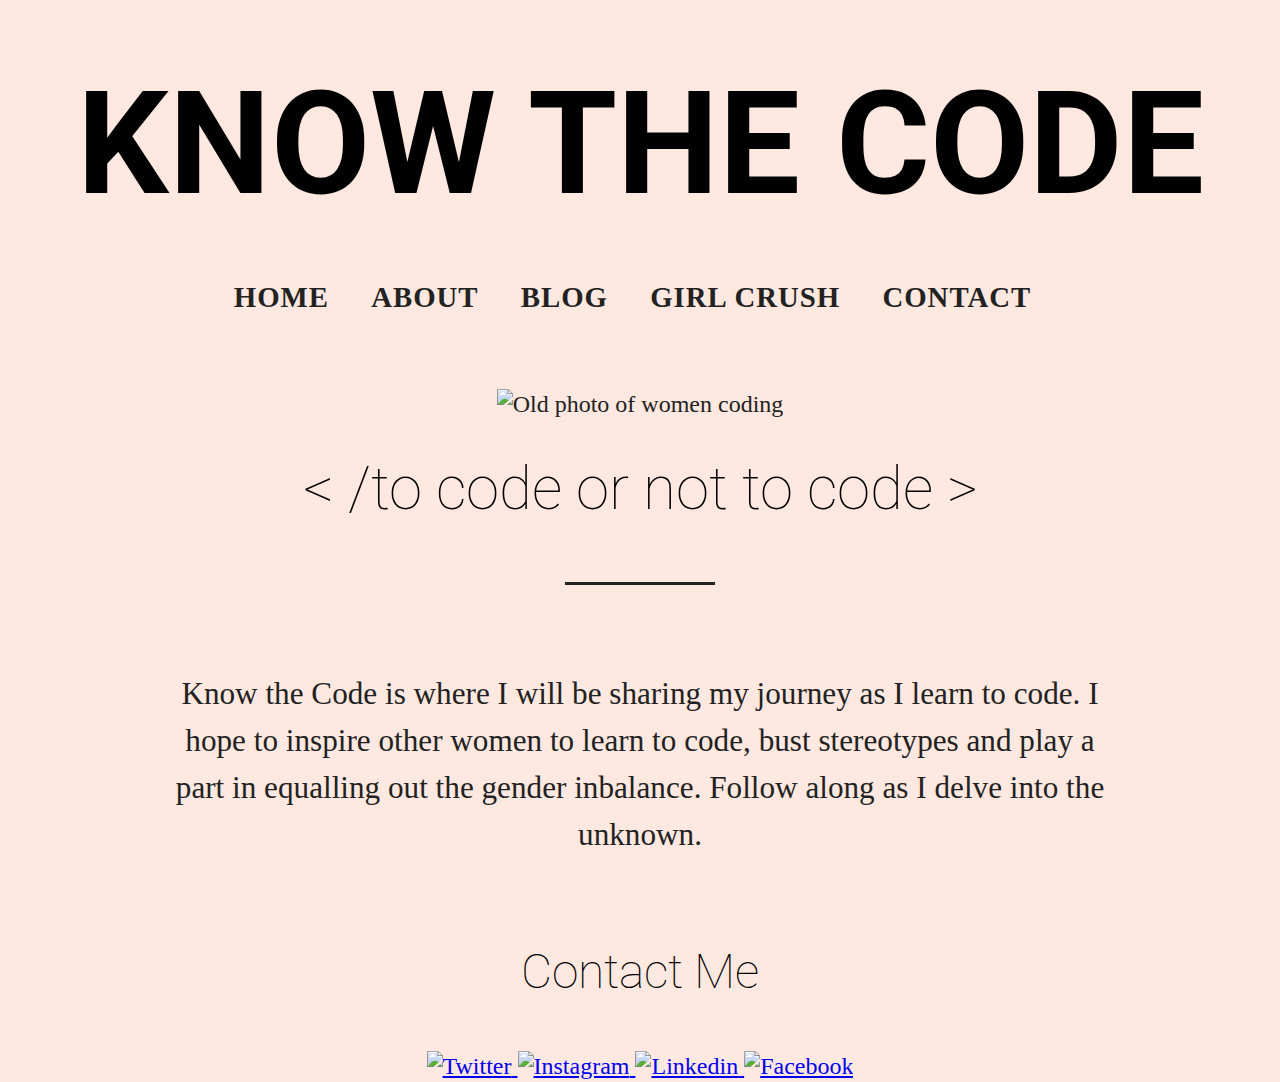
==== unit_3/index.html @ ebcfc751 "Unit 4" ====
<!DOCTYPE html>
<html>
	<head>
		<title>KNOW the CODE</title>
		<link rel="stylesheet" type="text/css" href="css/style.css">
	</head>
	<body>
		<header>
			<h1> Know the Code </h1>
			<ul>
				<li><a class="navlinks" href="Home">Home</a></li>
				<li><a class="navlinks" href="About">About</a></li>
				<li><a class="navlinks" href="Blog">Blog</a></li>
				<li><a class="navlinks" href="Girl Crush">Girl Crush</a></li>
				<li><a class="navlinks" href="Contact">Contact</a></li>
			</ul>
		</header>
		<img id="womencoding" src="images/women_coding.jpg" alt="Old photo of women coding" title="Women Coding">
		<h2 id="slogan"> &#60; &#47;to code or not to code &#62;</h2>
		<hr>
		<p>Know the Code is where I will be sharing my journey as I learn to code. I hope to inspire other women to learn to code, bust stereotypes and play a part in equalling out the gender inbalance. Follow along as I delve into the unknown. </p>
		<!--<p>I was introduced to coding in 2015, when my brother-in-law recommended I consider a career in tech after finishing university. I decided that I wanted to know more and attended a seminar. I could not believe what I had been missing out on and knew I had to learn more.</

		<p>I have watched technology evolve around me and  seen how endless the opportunities are. If you want to be relevant in our technical age, you need to be able to program.</p> 

		<p>Like the majority of industries, it is male-dominated. It is interesting that there is a perceived notion that gender equity is a thing of the past, but when you start to look, you realise we have a long way to go. Gender equality involves everyone to be part of the conversation, which means that it is inclusive. In order to create change, the conversation needs to be opened up to everyone, both men and women. 

		<p>I will be interviewing individuals who work within the technology industry, gathering insights, busting stereotypes and sharing my story as I delve into the unknown.</p>  

		<p>Don't hesitate to contact me if you would like to offer advice, would like advice or just want to have a chat. </p>-->
			<h2 id="contact"> Contact Me </h2>
				<div> 
					<a class="socialimage" href="https://twitter.com/katiepeters0n">
						<img title="Twitter" alt="Twitter" src="https://socialmediawidgets.files.wordpress.com/2014/03/01_twitter.png" width="60" height="60" />
					</a>
					<a class="socialimage" href="http://instagram.com/katiepeters0n">
						<img title="Instagram" alt="Instagram" src="https://socialmediawidgets.files.wordpress.com/2014/03/10_instagram.png" width="60" height="60"/>
					</a>
					<a class="socialimage" href="https://www.linkedin.com/in/katie-peterson-9b568957?trk=hp-identity-photo">
						<img title="linkedin" alt="Linkedin" src="https://socialmediawidgets.files.wordpress.com/2014/03/07_linkedin.png" width="60" height="60"/>
					</a>
					<a class="socialimage" href="https://www.facebook.com/katie.peterson.52056">
						<img title="Facebook" alt="Facebook" src="https://socialmediawidgets.files.wordpress.com/2014/03/02_facebook.png" width="60" height="60"/>
					</a>
				</div>
	</body>
</html>
---- unit_3/css/style.css ----
@import url(https://fonts.googleapis.com/css?family=Old+Standard+TT);
@import url(https://fonts.googleapis.com/css?family=Roboto:300);

* {
	padding: 0;
	margin: auto;
}

 body {
	text-align: center;	
	position: relative;
	font-family:'Old Standard TT', serif;
	font-size: 24px; /*1em=24px*/
	color: #222;
	line-height: 1.3;
	background-color: #FFE8E0;
}

header {
	text-align: center;
	padding: 30px;
	margin: 20px;
}

h1 {
	font-family: 'Roboto', sans-serif;
	font-size: 6em;
	text-transform: uppercase;
	padding-bottom: 20px;
	margin: 0px,20px, 0px, 20px;
	color:black;
}

.navlinks {
	color:#222;
	text-decoration: none;
	font-family:'Old Standard TT', serif;
	font-weight: 600;
	margin-right: 25px;
	letter-spacing: 1px;
}

p {
	font-size: 1.3em;
	font-style: normal;
	width: 30em;
	line-height: 1.5em;
	padding: 2em;
}

h2 {
	font-family: 'Roboto', sans-serif;
	color:black;
	font-size: 2em;
	font-weight: lighter;
	padding-top: 20px;
}

ul {
	font-size: 20px;
	padding: 10px, 20px 10px, 20px ;
	margin: 22px;
	font-size: 1.2em;
	/*background: #ffe6e6;*/
}

li {
	display: inline;
	padding: 0px 0px 0px 10px;
	text-transform: uppercase;
}

hr {
	border: none;
	height: 3px;
	background-color: #222; 
	width: 150px;
	margin: 1em auto;
}

#slogan {
	color:black;
	font-size: 2.5em;
	padding: 30px
}

#womencoding {
	width: 60%;
}

#contact {
font-size: 2em;
padding-bottom: 1em;
}

#socialimage {
	width="60" height="60";
}
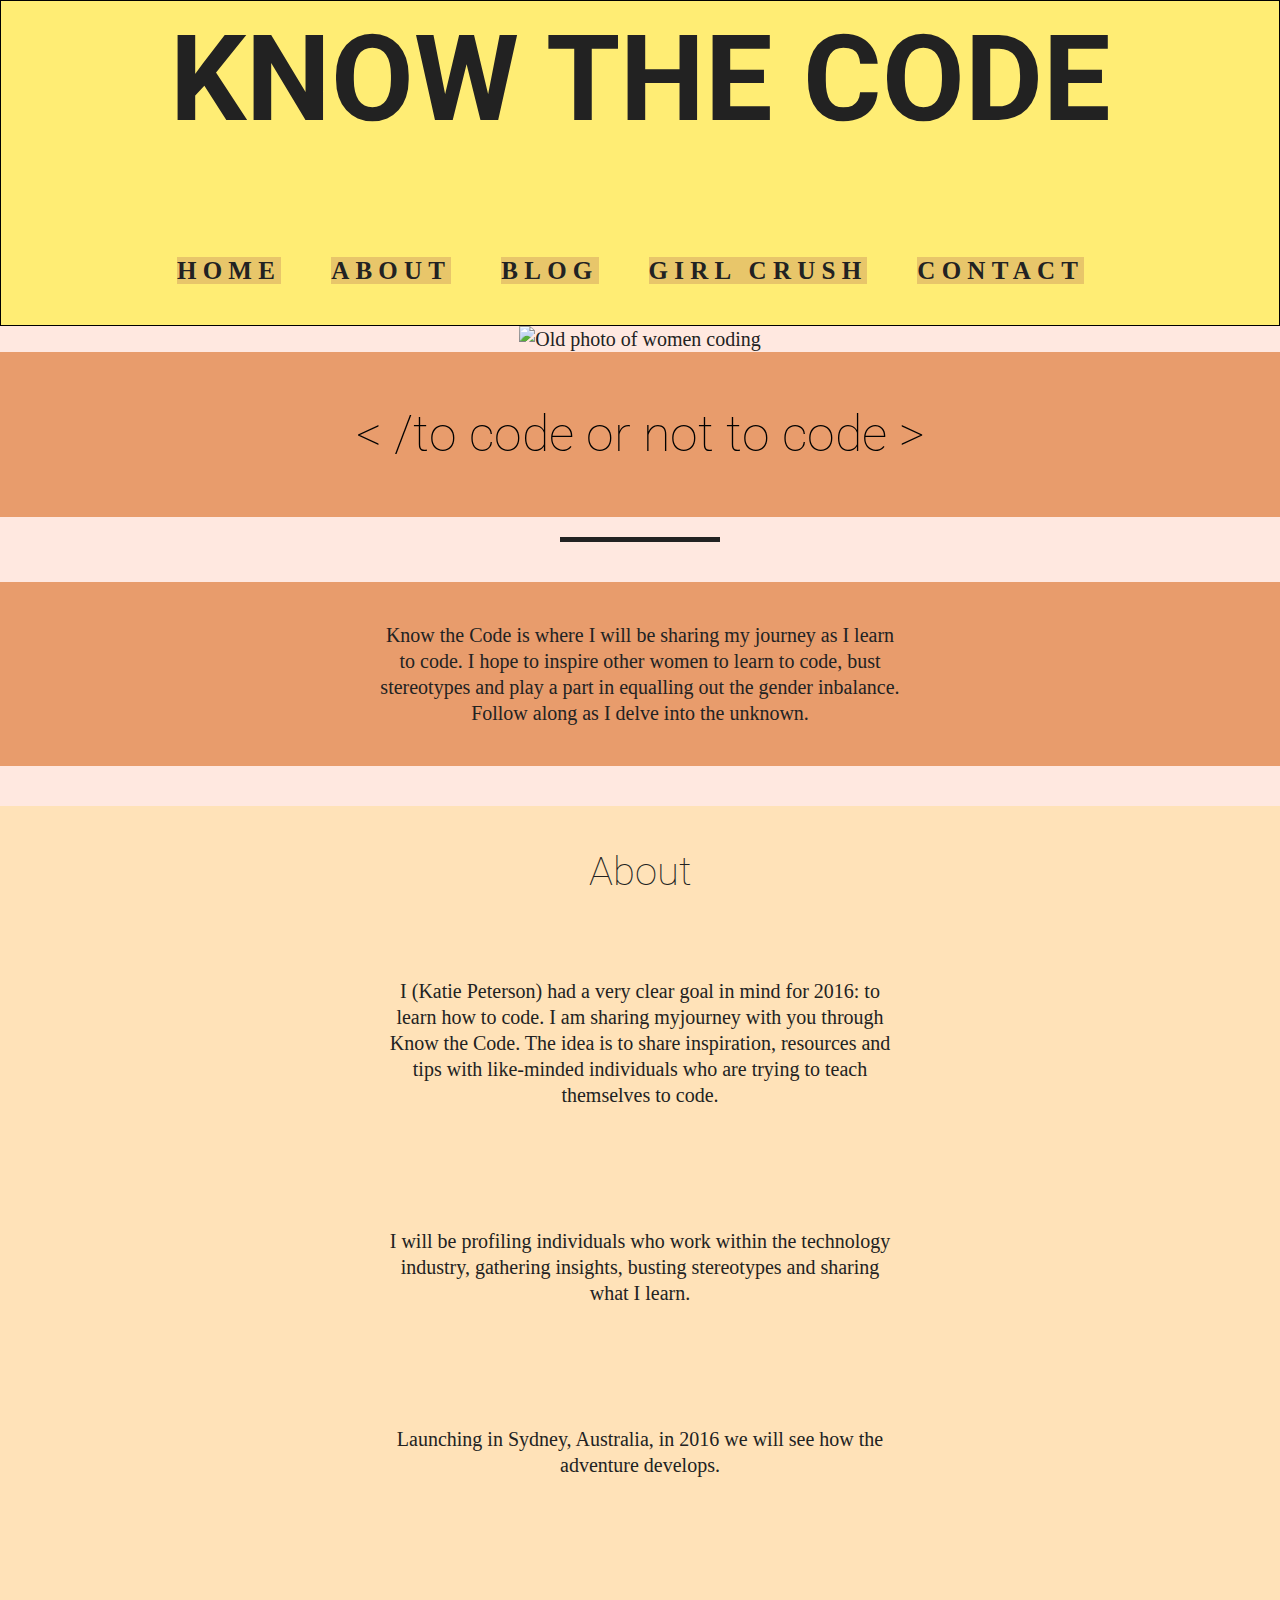
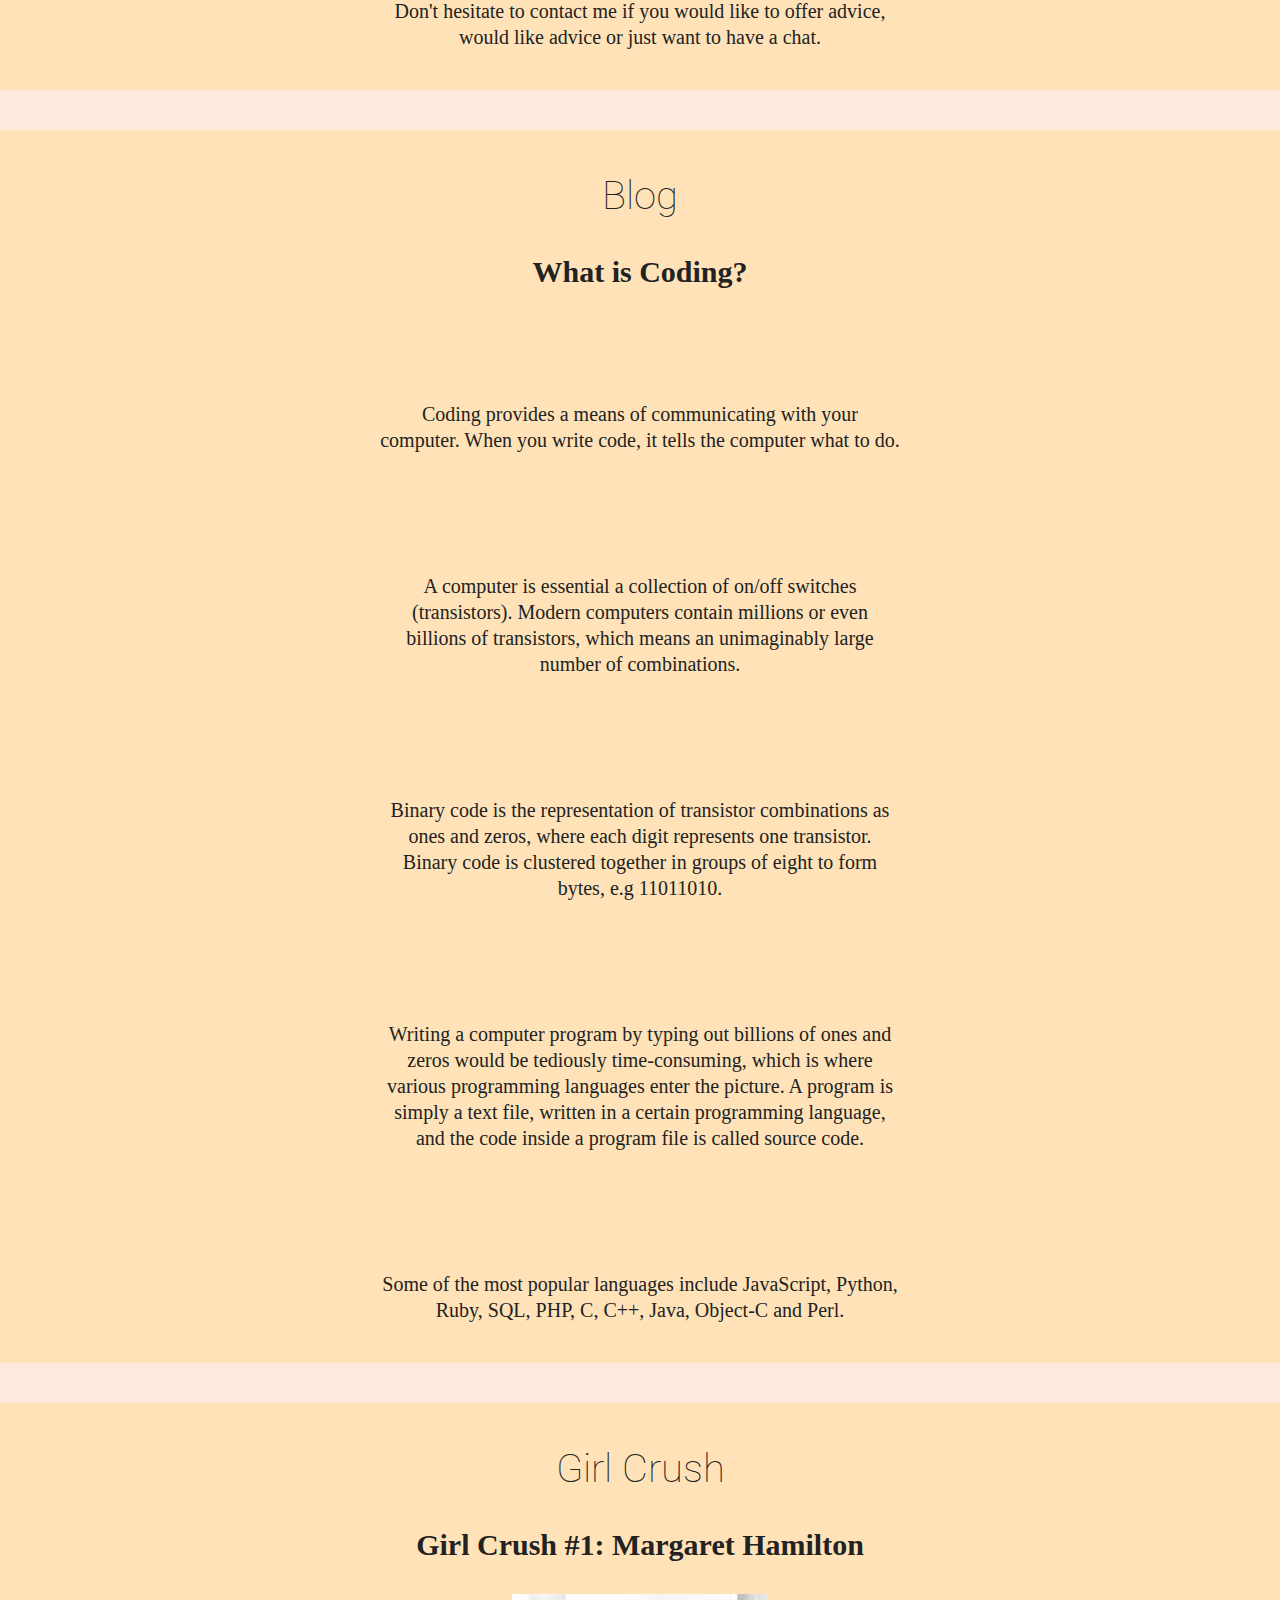
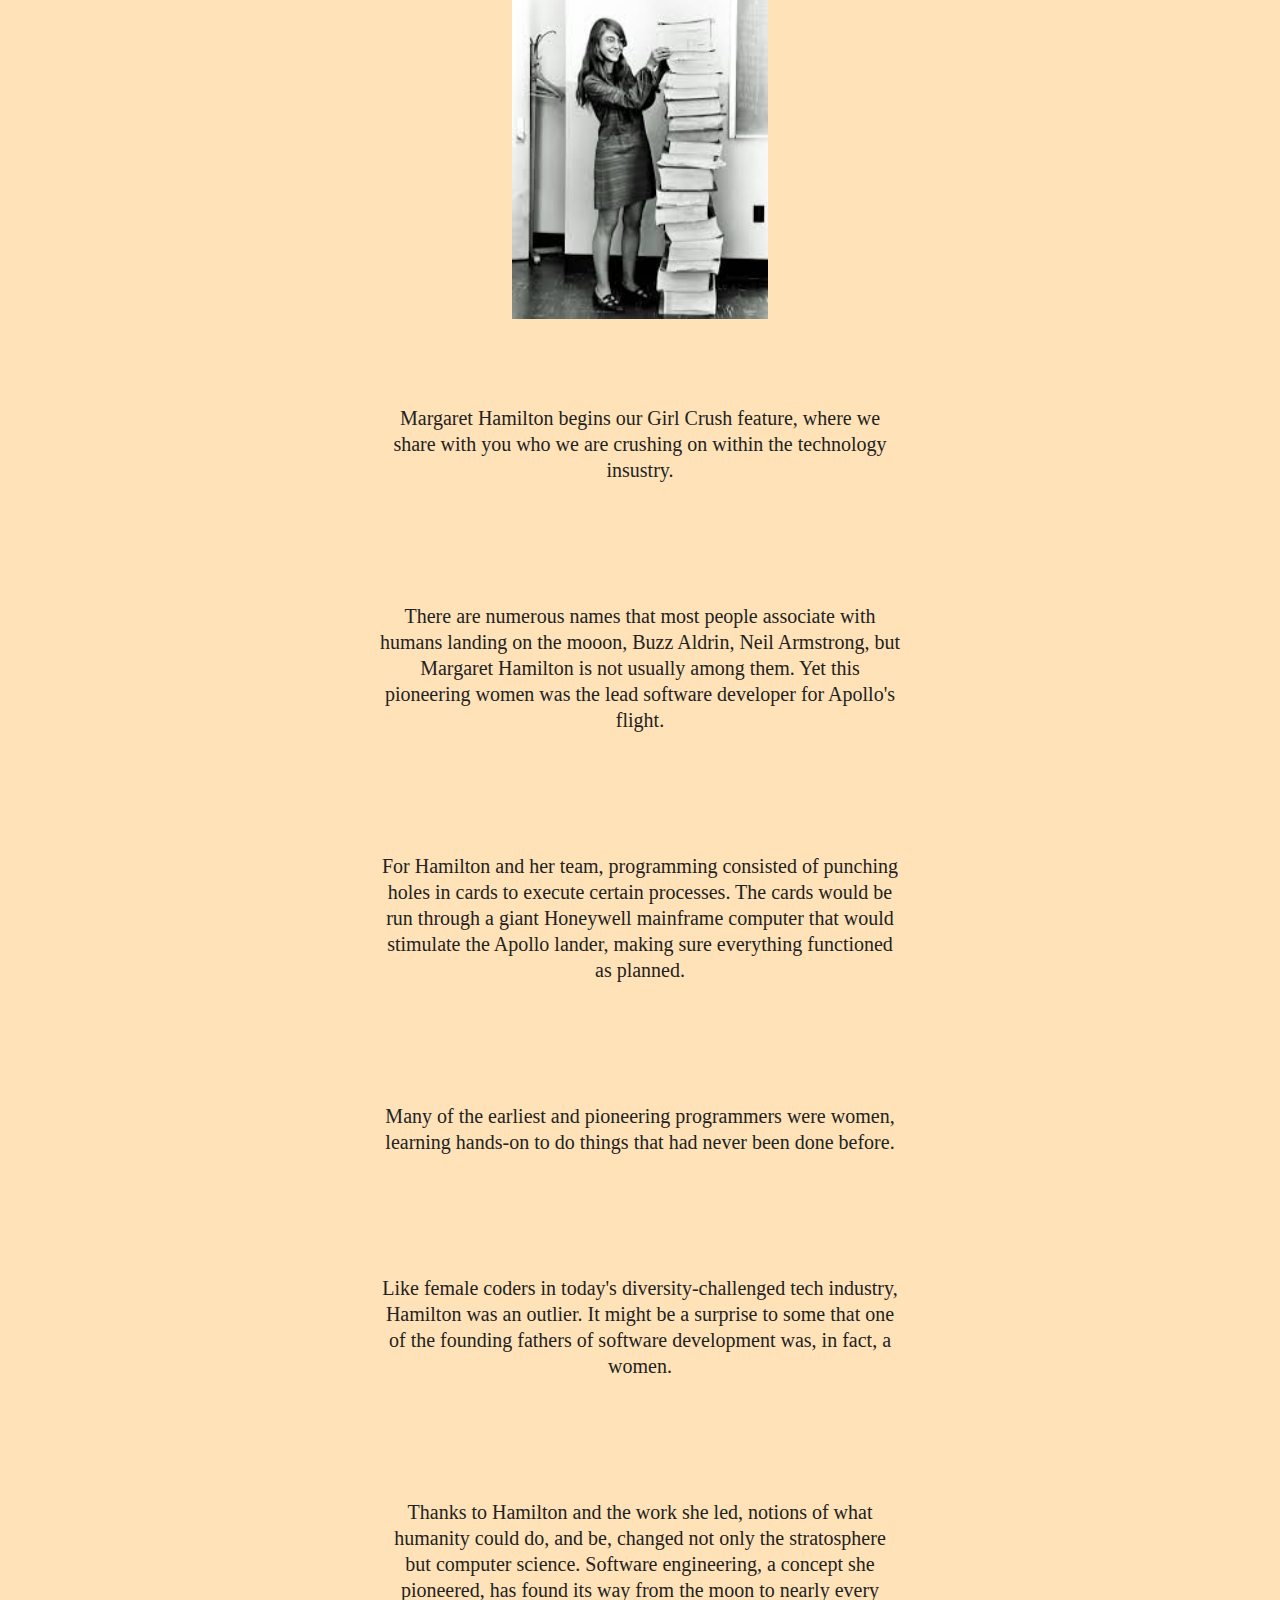
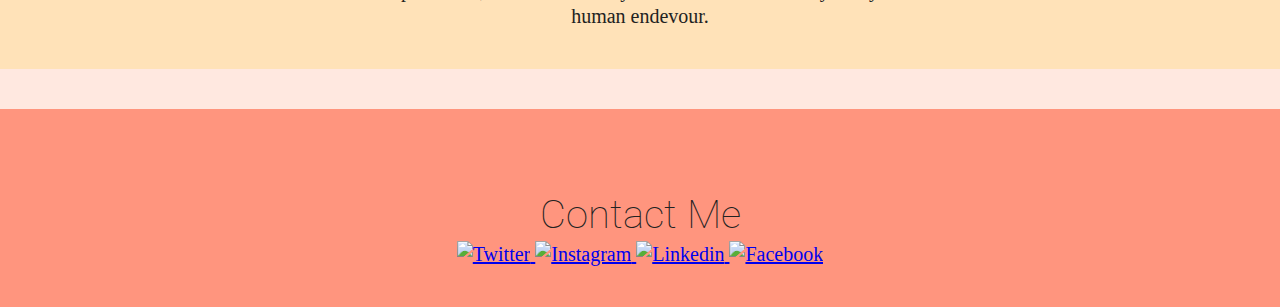
==== commit 1eab6cbd: "Adding Content" ====
--- a/unit_3/index.html
+++ b/unit_3/index.html
@@ -1,47 +1,91 @@
 <!DOCTYPE html>
 <html>
+	<div class="wrapper">
 	<head>
-		<title>KNOW the CODE</title>
+		<title>KNOW THE CODE</title>
 		<link rel="stylesheet" type="text/css" href="css/style.css">
 	</head>
 	<body>
 		<header>
 			<h1> Know the Code </h1>
-			<ul>
-				<li><a class="navlinks" href="Home">Home</a></li>
-				<li><a class="navlinks" href="About">About</a></li>
-				<li><a class="navlinks" href="Blog">Blog</a></li>
-				<li><a class="navlinks" href="Girl Crush">Girl Crush</a></li>
-				<li><a class="navlinks" href="Contact">Contact</a></li>
-			</ul>
+			<nav>
+				<ul>
+					<li><a class="navlinks" href="#">Home</a></li>
+					<li><a class="navlinks" href="#">About</a></li>
+					<li><a class="navlinks" href="#">Blog</a></li>
+					<li><a class="navlinks" href="#">Girl Crush</a></li>
+					<li><a class="navlinks" href="#">Contact</a></li>
+				</ul>
+			</nav>
 		</header>
-		<img id="womencoding" src="images/women_coding.jpg" alt="Old photo of women coding" title="Women Coding">
-		<h2 id="slogan"> &#60; &#47;to code or not to code &#62;</h2>
-		<hr>
-		<p>Know the Code is where I will be sharing my journey as I learn to code. I hope to inspire other women to learn to code, bust stereotypes and play a part in equalling out the gender inbalance. Follow along as I delve into the unknown. </p>
-		<!--<p>I was introduced to coding in 2015, when my brother-in-law recommended I consider a career in tech after finishing university. I decided that I wanted to know more and attended a seminar. I could not believe what I had been missing out on and knew I had to learn more.</
+		<section>
+			<img id="womencoding" src="images/women_coding.jpg" alt="Old photo of women coding" title="Women Coding">
+			<h2 id="slogan"> &#60; &#47;to code or not to code &#62;</h2>
+			<hr>
+			<article id="Introduction">
+			<p>Know the Code is where I will be sharing my journey as I learn to code. I hope to inspire other women to learn to code, bust stereotypes and play a part in equalling out the gender inbalance. Follow along as I delve into the unknown. </p>
+			</article>
+		</section>
+		<section id="about">
+			<h2>About</h2>
+				<p>I (Katie Peterson) had a very clear goal in mind for 2016: to learn how to code. I am sharing myjourney with you through Know the Code. The idea is to share inspiration, resources and tips with like-minded individuals who are trying to teach themselves to code.</p>
 
-		<p>I have watched technology evolve around me and  seen how endless the opportunities are. If you want to be relevant in our technical age, you need to be able to program.</p> 
+				<p>I will be profiling individuals who work within the technology industry, gathering insights, busting stereotypes and sharing what I learn.</p> 
 
-		<p>Like the majority of industries, it is male-dominated. It is interesting that there is a perceived notion that gender equity is a thing of the past, but when you start to look, you realise we have a long way to go. Gender equality involves everyone to be part of the conversation, which means that it is inclusive. In order to create change, the conversation needs to be opened up to everyone, both men and women. 
+				<p>Launching in Sydney, Australia, in 2016 we will see how the adventure develops.</p> 
 
-		<p>I will be interviewing individuals who work within the technology industry, gathering insights, busting stereotypes and sharing my story as I delve into the unknown.</p>  
+				<p>Don't hesitate to contact me if you would like to offer advice, would like advice or just want to have a chat. </p>
+		</section>
+		<section id="Blog">
+			<h2>Blog</h2>
+			<h3>What is Coding?</h3>
+				<p> Coding provides a means of communicating with your computer. When you write code, it tells the computer what to do. </p>
 
-		<p>Don't hesitate to contact me if you would like to offer advice, would like advice or just want to have a chat. </p>-->
-			<h2 id="contact"> Contact Me </h2>
-				<div> 
-					<a class="socialimage" href="https://twitter.com/katiepeters0n">
-						<img title="Twitter" alt="Twitter" src="https://socialmediawidgets.files.wordpress.com/2014/03/01_twitter.png" width="60" height="60" />
-					</a>
-					<a class="socialimage" href="http://instagram.com/katiepeters0n">
-						<img title="Instagram" alt="Instagram" src="https://socialmediawidgets.files.wordpress.com/2014/03/10_instagram.png" width="60" height="60"/>
-					</a>
-					<a class="socialimage" href="https://www.linkedin.com/in/katie-peterson-9b568957?trk=hp-identity-photo">
-						<img title="linkedin" alt="Linkedin" src="https://socialmediawidgets.files.wordpress.com/2014/03/07_linkedin.png" width="60" height="60"/>
-					</a>
-					<a class="socialimage" href="https://www.facebook.com/katie.peterson.52056">
-						<img title="Facebook" alt="Facebook" src="https://socialmediawidgets.files.wordpress.com/2014/03/02_facebook.png" width="60" height="60"/>
-					</a>
-				</div>
+				<p> A computer is essential a collection of on/off switches (transistors). Modern computers contain millions or even billions of transistors, which means an unimaginably large number of combinations.</p>
+
+				<p>Binary code is the representation of transistor combinations as ones and zeros, where each digit represents one transistor. Binary code is clustered together in groups of eight to form bytes, e.g 11011010.</p>
+
+				<p> Writing a computer program by typing out billions of ones and zeros would be tediously time-consuming, which is where various programming languages enter the picture. A program is simply a text file, written in a certain programming language, and the code inside a program file is called source code.</p>
+
+				<p> Some of the most popular languages include JavaScript, Python, Ruby, SQL, PHP, C, C++, Java, Object-C and Perl.</p>
+				
+		</section> 
+		<section id="GirlCrush">
+			<h2>Girl Crush</h2>
+			<h3>Girl Crush #1: Margaret Hamilton</h3>
+				<img id="margarethamilton" src="images/margaret_hamilton.jpg" alt="Margaret Hamilton standing next to source code" title="Margaret Hamilton">
+
+				<p> Margaret Hamilton begins our Girl Crush feature, where we share with you who we are crushing on within the technology insustry.</p>
+
+				<p>There are numerous names that most people associate with humans landing on the mooon, Buzz Aldrin, Neil Armstrong, but Margaret Hamilton is not usually among them. Yet this pioneering women was the lead software developer for Apollo's flight.</p>
+
+				<p>For Hamilton and her team, programming consisted of punching holes in cards to execute certain processes. The cards would be run through a giant Honeywell mainframe computer that would stimulate the Apollo lander, making sure everything functioned as planned.</p>
+
+				<p>Many of the earliest and pioneering programmers were women, learning hands-on to do things that had never been done before.</p>
+
+				<p> Like female coders in today's diversity-challenged tech industry, Hamilton was an outlier. It might be a surprise to some that one of the founding fathers of software development was, in fact, a women.</p>
+
+				<p>Thanks to Hamilton and the work she led, notions of what humanity could do, and be, changed not only the stratosphere but computer science. Software engineering, a concept she pioneered, has found its way from the moon to nearly every human endevour.</p>
+
+		</section> 
+		<footer id="contact">
+			<h2> Contact Me </h2>
+			<div> 
+				<a class="socialimage" href="https://twitter.com/katiepeters0n">
+					<img title="Twitter" alt="Twitter" src="https://socialmediawidgets.files.wordpress.com/2014/03/01_twitter.png" width="60" height="60" />
+				</a>
+				<a class="socialimage" href="http://instagram.com/katiepeters0n">
+					<img title="Instagram" alt="Instagram" src="https://socialmediawidgets.files.wordpress.com/2014/03/10_instagram.png" width="60" height="60"/>
+				</a>
+				<a class="socialimage" href="https://www.linkedin.com/in/katie-peterson-9b568957?trk=hp-identity-photo">
+					<img title="linkedin" alt="Linkedin" src="https://socialmediawidgets.files.wordpress.com/2014/03/07_linkedin.png" width="60" height="60"/>
+				</a>
+				<a class="socialimage" href="https://www.facebook.com/katie.peterson.52056">
+					<img title="Facebook" alt="Facebook" src="https://socialmediawidgets.files.wordpress.com/2014/03/02_facebook.png" width="60" height="60"/>
+				</a>
+			</div>
+		</footer>
+		</section>
+	</div>	
 	</body>
-</html>+</html>
--- a/unit_3/css/style.css
+++ b/unit_3/css/style.css
@@ -3,96 +3,119 @@
 
 * {
 	padding: 0;
-	margin: auto;
+	margin: 0;
+	box-sizing:border-box;
 }
 
  body {
 	text-align: center;	
 	position: relative;
 	font-family:'Old Standard TT', serif;
-	font-size: 24px; /*1em=24px*/
+	font-size: 20px; /*1em=20px*/
 	color: #222;
 	line-height: 1.3;
 	background-color: #FFE8E0;
 }
 
 header {
+	background-color: #FFED74;
+	border: 1px black solid;
+	padding: 20px
 	text-align: center;
-	padding: 30px;
-	margin: 20px;
+	/*padding: 1.5em;
+	margin: 1em;*/
 }
 
 h1 {
 	font-family: 'Roboto', sans-serif;
 	font-size: 6em;
 	text-transform: uppercase;
-	padding-bottom: 20px;
-	margin: 0px,20px, 0px, 20px;
-	color:black;
+	padding-bottom: .5em;
+	margin: 0 1em 0 1em;
 }
 
 .navlinks {
+	background-color: #E8C66A;
 	color:#222;
 	text-decoration: none;
 	font-family:'Old Standard TT', serif;
 	font-weight: 600;
-	margin-right: 25px;
-	letter-spacing: 1px;
+	margin-right: 1.25em;
+	letter-spacing: 0.25em;
 }
 
 p {
-	font-size: 1.3em;
-	font-style: normal;
+	padding: 2em;
 	width: 30em;
-	line-height: 1.5em;
-	padding: 2em;
+	margin: 2em auto;
 }
 
 h2 {
 	font-family: 'Roboto', sans-serif;
-	color:black;
 	font-size: 2em;
 	font-weight: lighter;
-	padding-top: 20px;
+	padding-top: 1em;
+}
+
+h3 {
+	font-size: 1.5em;
+	padding: 1em;
 }
 
 ul {
-	font-size: 20px;
-	padding: 10px, 20px 10px, 20px ;
-	margin: 22px;
-	font-size: 1.2em;
+	padding: .5em 1em;
+	margin: 1em;
+	font-size: 1.25em;
 	/*background: #ffe6e6;*/
 }
 
 li {
 	display: inline;
-	padding: 0px 0px 0px 10px;
+	padding: 0 0 0 0.5em;
 	text-transform: uppercase;
 }
 
 hr {
 	border: none;
-	height: 3px;
+	height: 0.25em;
 	background-color: #222; 
-	width: 150px;
+	width: 8em;
 	margin: 1em auto;
 }
 
 #slogan {
+	background-color: #E89C6C;
 	color:black;
 	font-size: 2.5em;
-	padding: 30px
+	padding: 1em;
+}
+
+#Introduction{
+	background-color: #E89C6C;
 }
 
 #womencoding {
 	width: 60%;
 }
 
-#contact {
-font-size: 2em;
-padding-bottom: 1em;
+#margarethamilton{
+	width: 20%;
 }
 
-#socialimage {
-	width="60" height="60";
-}+#contact {
+	background-color: #FF957E;
+	text-decoration: none;
+	font-size: 1em;
+	padding: 2em;
+}
+#about {
+	background-color: #FFE2B8;
+}
+
+#Blog {
+	background-color: #FFE2B8;
+}
+#GirlCrush {
+	background-color: #FFE2B8;
+}
+
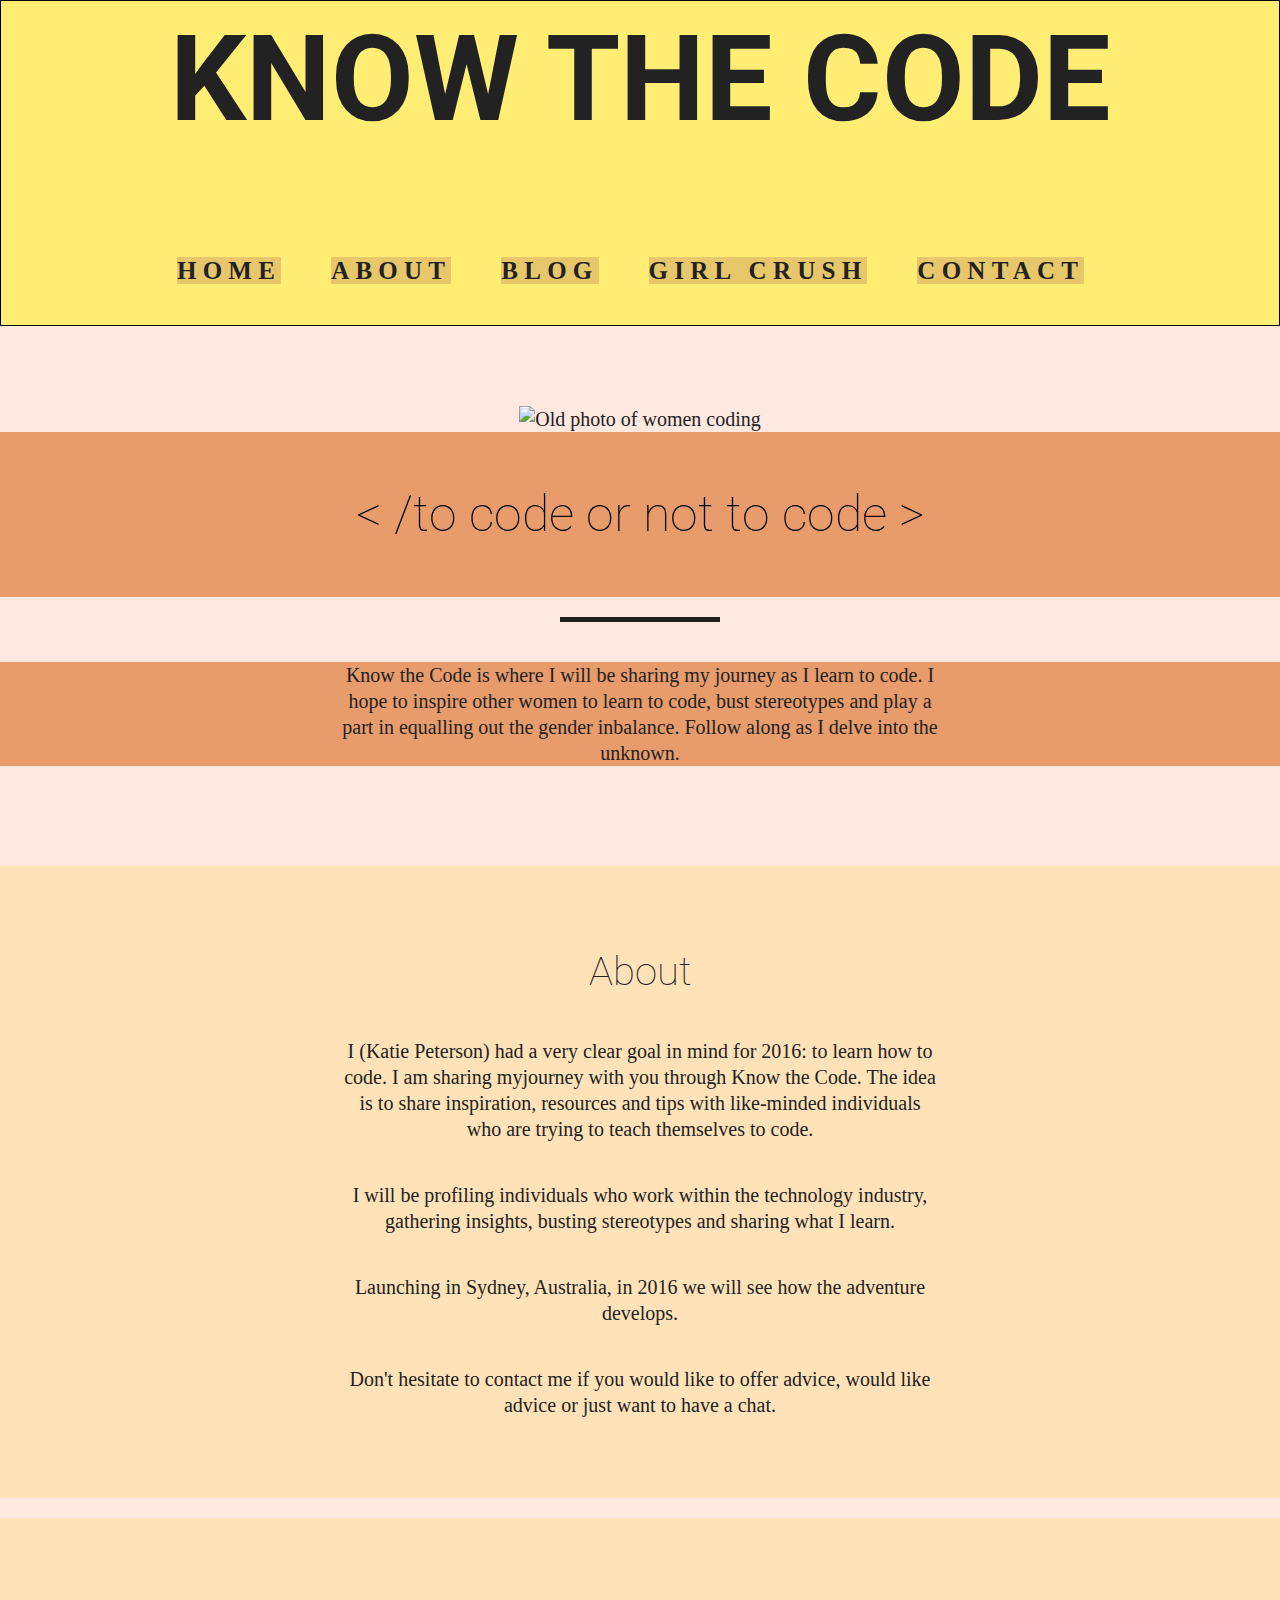
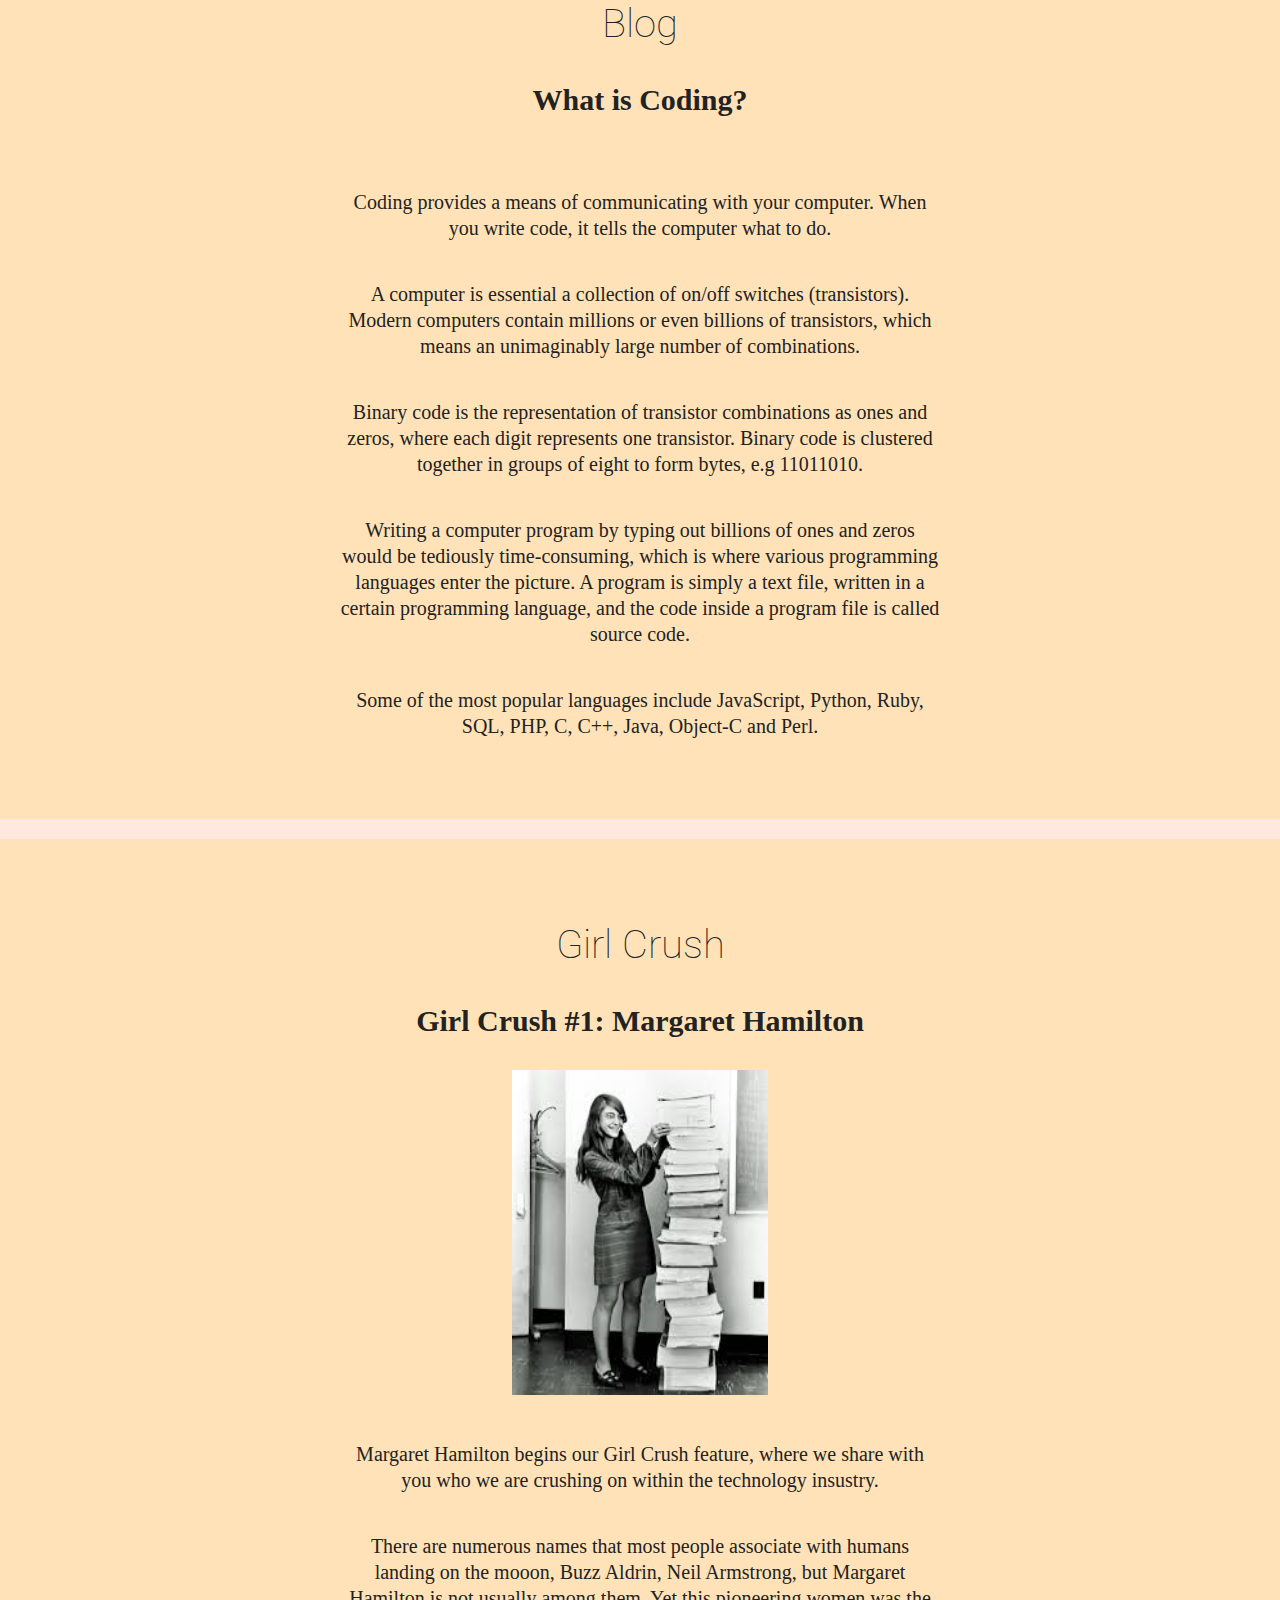
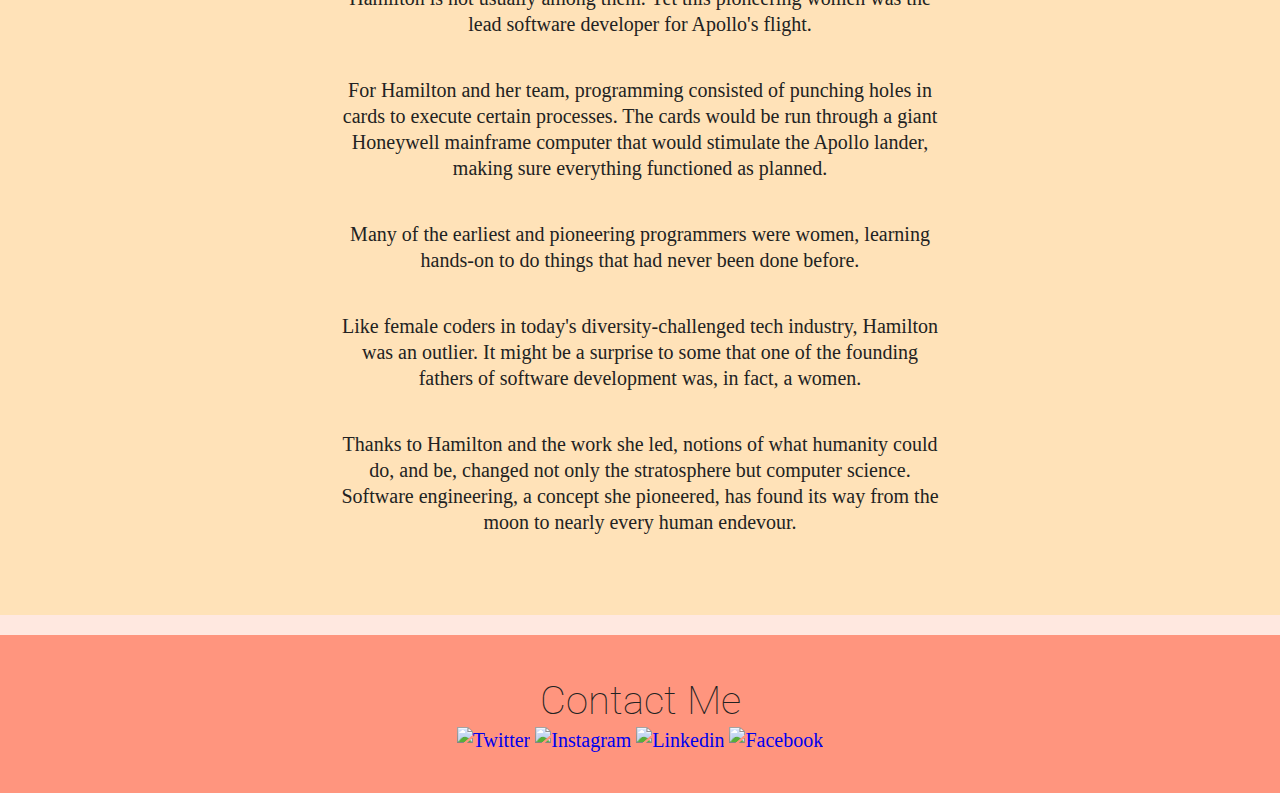
==== commit 6fd498f5: "unit 6" ====
--- a/unit_3/index.html
+++ b/unit_3/index.html
@@ -1,11 +1,11 @@
 <!DOCTYPE html>
 <html>
+<head>
+	<title>KNOW THE CODE</title>
+	<link rel="stylesheet" type="text/css" href="css/style.css">
+</head>
+<body>
 	<div class="wrapper">
-	<head>
-		<title>KNOW THE CODE</title>
-		<link rel="stylesheet" type="text/css" href="css/style.css">
-	</head>
-	<body>
 		<header>
 			<h1> Know the Code </h1>
 			<nav>
@@ -19,54 +19,39 @@
 			</nav>
 		</header>
 		<section>
-			<img id="womencoding" src="images/women_coding.jpg" alt="Old photo of women coding" title="Women Coding">
+			<img id="womenCoding" src="images/women_coding.jpg" alt="Old photo of women coding" title="Women Coding">
 			<h2 id="slogan"> &#60; &#47;to code or not to code &#62;</h2>
 			<hr>
-			<article id="Introduction">
-			<p>Know the Code is where I will be sharing my journey as I learn to code. I hope to inspire other women to learn to code, bust stereotypes and play a part in equalling out the gender inbalance. Follow along as I delve into the unknown. </p>
-			</article>
+			<div id="introduction">
+				<p>Know the Code is where I will be sharing my journey as I learn to code. I hope to inspire other women to learn to code, bust stereotypes and play a part in equalling out the gender inbalance. Follow along as I delve into the unknown. </p>
+			</div>
 		</section>
 		<section id="about">
 			<h2>About</h2>
-				<p>I (Katie Peterson) had a very clear goal in mind for 2016: to learn how to code. I am sharing myjourney with you through Know the Code. The idea is to share inspiration, resources and tips with like-minded individuals who are trying to teach themselves to code.</p>
-
-				<p>I will be profiling individuals who work within the technology industry, gathering insights, busting stereotypes and sharing what I learn.</p> 
-
-				<p>Launching in Sydney, Australia, in 2016 we will see how the adventure develops.</p> 
-
-				<p>Don't hesitate to contact me if you would like to offer advice, would like advice or just want to have a chat. </p>
+			<p>I (Katie Peterson) had a very clear goal in mind for 2016: to learn how to code. I am sharing myjourney with you through Know the Code. The idea is to share inspiration, resources and tips with like-minded individuals who are trying to teach themselves to code.</p>
+			<p>I will be profiling individuals who work within the technology industry, gathering insights, busting stereotypes and sharing what I learn.</p> 
+			<p>Launching in Sydney, Australia, in 2016 we will see how the adventure develops.</p> 
+			<p>Don't hesitate to contact me if you would like to offer advice, would like advice or just want to have a chat. </p>
 		</section>
-		<section id="Blog">
+		<section id="blog">
 			<h2>Blog</h2>
 			<h3>What is Coding?</h3>
-				<p> Coding provides a means of communicating with your computer. When you write code, it tells the computer what to do. </p>
-
-				<p> A computer is essential a collection of on/off switches (transistors). Modern computers contain millions or even billions of transistors, which means an unimaginably large number of combinations.</p>
-
-				<p>Binary code is the representation of transistor combinations as ones and zeros, where each digit represents one transistor. Binary code is clustered together in groups of eight to form bytes, e.g 11011010.</p>
-
-				<p> Writing a computer program by typing out billions of ones and zeros would be tediously time-consuming, which is where various programming languages enter the picture. A program is simply a text file, written in a certain programming language, and the code inside a program file is called source code.</p>
-
-				<p> Some of the most popular languages include JavaScript, Python, Ruby, SQL, PHP, C, C++, Java, Object-C and Perl.</p>
-				
+			<p> Coding provides a means of communicating with your computer. When you write code, it tells the computer what to do. </p>
+			<p> A computer is essential a collection of on/off switches (transistors). Modern computers contain millions or even billions of transistors, which means an unimaginably large number of combinations.</p>
+			<p>Binary code is the representation of transistor combinations as ones and zeros, where each digit represents one transistor. Binary code is clustered together in groups of eight to form bytes, e.g 11011010.</p>
+			<p> Writing a computer program by typing out billions of ones and zeros would be tediously time-consuming, which is where various programming languages enter the picture. A program is simply a text file, written in a certain programming language, and the code inside a program file is called source code.</p>
+			<p> Some of the most popular languages include JavaScript, Python, Ruby, SQL, PHP, C, C++, Java, Object-C and Perl.</p>
 		</section> 
-		<section id="GirlCrush">
+		<section id="girlCrush">
 			<h2>Girl Crush</h2>
 			<h3>Girl Crush #1: Margaret Hamilton</h3>
-				<img id="margarethamilton" src="images/margaret_hamilton.jpg" alt="Margaret Hamilton standing next to source code" title="Margaret Hamilton">
-
-				<p> Margaret Hamilton begins our Girl Crush feature, where we share with you who we are crushing on within the technology insustry.</p>
-
-				<p>There are numerous names that most people associate with humans landing on the mooon, Buzz Aldrin, Neil Armstrong, but Margaret Hamilton is not usually among them. Yet this pioneering women was the lead software developer for Apollo's flight.</p>
-
-				<p>For Hamilton and her team, programming consisted of punching holes in cards to execute certain processes. The cards would be run through a giant Honeywell mainframe computer that would stimulate the Apollo lander, making sure everything functioned as planned.</p>
-
-				<p>Many of the earliest and pioneering programmers were women, learning hands-on to do things that had never been done before.</p>
-
-				<p> Like female coders in today's diversity-challenged tech industry, Hamilton was an outlier. It might be a surprise to some that one of the founding fathers of software development was, in fact, a women.</p>
-
-				<p>Thanks to Hamilton and the work she led, notions of what humanity could do, and be, changed not only the stratosphere but computer science. Software engineering, a concept she pioneered, has found its way from the moon to nearly every human endevour.</p>
-
+			<img id="margaretHamilton" src="images/margaret_hamilton.jpg" alt="Margaret Hamilton standing next to source code" title="Margaret Hamilton">
+			<p> Margaret Hamilton begins our Girl Crush feature, where we share with you who we are crushing on within the technology insustry.</p>
+			<p>There are numerous names that most people associate with humans landing on the mooon, Buzz Aldrin, Neil Armstrong, but Margaret Hamilton is not usually among them. Yet this pioneering women was the lead software developer for Apollo's flight.</p>
+			<p>For Hamilton and her team, programming consisted of punching holes in cards to execute certain processes. The cards would be run through a giant Honeywell mainframe computer that would stimulate the Apollo lander, making sure everything functioned as planned.</p>
+			<p>Many of the earliest and pioneering programmers were women, learning hands-on to do things that had never been done before.</p>
+			<p> Like female coders in today's diversity-challenged tech industry, Hamilton was an outlier. It might be a surprise to some that one of the founding fathers of software development was, in fact, a women.</p>
+			<p>Thanks to Hamilton and the work she led, notions of what humanity could do, and be, changed not only the stratosphere but computer science. Software engineering, a concept she pioneered, has found its way from the moon to nearly every human endevour.</p>
 		</section> 
 		<footer id="contact">
 			<h2> Contact Me </h2>
@@ -85,7 +70,6 @@
 				</a>
 			</div>
 		</footer>
-		</section>
 	</div>	
-	</body>
+</body>
 </html>
--- a/unit_3/css/style.css
+++ b/unit_3/css/style.css
@@ -25,7 +25,10 @@
 	/*padding: 1.5em;
 	margin: 1em;*/
 }
-
+section {
+	padding:4em 0;
+	margin-bottom:1em;
+}
 h1 {
 	font-family: 'Roboto', sans-serif;
 	font-size: 6em;
@@ -45,16 +48,16 @@
 }
 
 p {
-	padding: 2em;
+	/* padding: 2em; */
 	width: 30em;
-	margin: 2em auto;
+	margin: 2em auto 0;
 }
 
 h2 {
 	font-family: 'Roboto', sans-serif;
 	font-size: 2em;
 	font-weight: lighter;
-	padding-top: 1em;
+	/* padding-top: 1em; */
 }
 
 h3 {
@@ -90,32 +93,34 @@
 	padding: 1em;
 }
 
-#Introduction{
+#introduction{
 	background-color: #E89C6C;
 }
 
-#womencoding {
+#womenCoding {
 	width: 60%;
 }
 
-#margarethamilton{
+#margaretHamilton{
 	width: 20%;
 }
 
 #contact {
 	background-color: #FF957E;
-	text-decoration: none;
 	font-size: 1em;
 	padding: 2em;
+}
+#contact a {
+	text-decoration:none;
 }
 #about {
 	background-color: #FFE2B8;
 }
 
-#Blog {
+#blog {
 	background-color: #FFE2B8;
 }
-#GirlCrush {
+#girlCrush {
 	background-color: #FFE2B8;
 }
 
